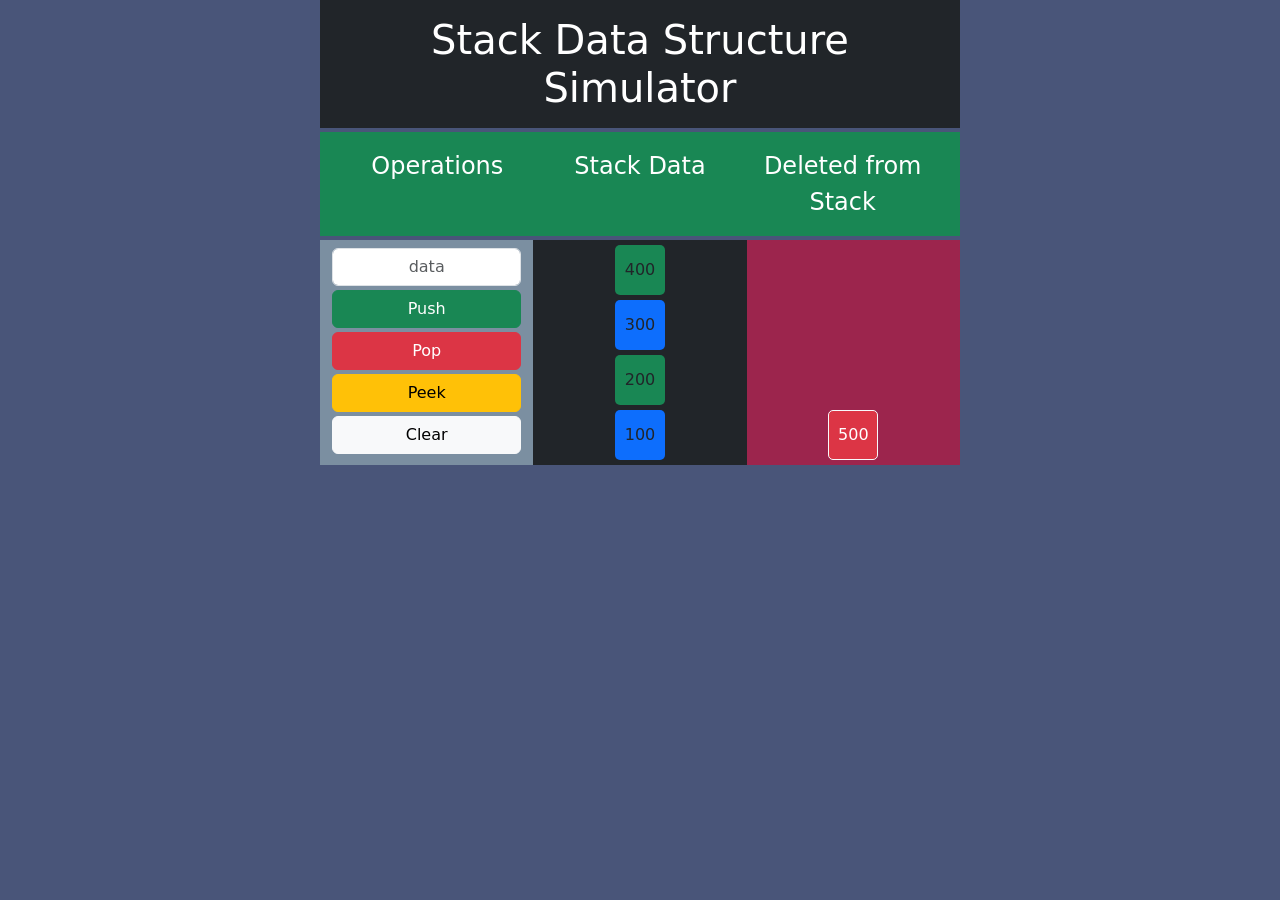
==== index.html @ 81d8ad12 "Add files via upload" ====
<!DOCTYPE html>
<html lang="en">
<head>
    <meta charset="UTF-8">
    <meta http-equiv="X-UA-Compatible" content="IE=edge">
    <meta name="viewport" content="width=device-width, initial-scale=1.0">
    <title>Stack Data Structure Simulator</title>
    <link href="https://cdn.jsdelivr.net/npm/bootstrap@5.2.3/dist/css/bootstrap.min.css" rel="stylesheet" integrity="sha384-rbsA2VBKQhggwzxH7pPCaAqO46MgnOM80zW1RWuH61DGLwZJEdK2Kadq2F9CUG65" crossorigin="anonymous">
    <script src="https://cdn.jsdelivr.net/npm/bootstrap@5.2.3/dist/js/bootstrap.bundle.min.js" integrity="sha384-kenU1KFdBIe4zVF0s0G1M5b4hcpxyD9F7jL+jjXkk+Q2h455rYXK/7HAuoJl+0I4" crossorigin="anonymous"></script>
    <script src="https://code.jquery.com/jquery-3.6.3.min.js" integrity="sha256-pvPw+upLPUjgMXY0G+8O0xUf+/Im1MZjXxxgOcBQBXU=" crossorigin="anonymous"></script>
    <script src="stack.js"></script>
    <link href="style.css" rel="stylesheet">
</head>
<body>
    <div class="container col-sm-6">
        <div class="row ">
            <h1 class="display-7 p-3 mb-1 text-center text-bg-dark">Stack Data Structure Simulator</h1>
        </div>
        <div class="row text-bg-success p-3 mb-1">
            <div class="col text-center fs-4">Operations</div>
            <div class="col text-center fs-4">Stack Data</div>
            <div class="col text-center fs-4">Deleted from Stack</div>
        </div>
        <div class="row bg-danger">
            
            <div class="col bg-7B8FA1">
                <div class="d-grid gap-1 col mx-auto">
                    <input type="text" class="form-control text-center mt-2" placeholder="data" aria-label="data">
                    <button class="btn btn-success" type="button">Push</button>
                    <button class="btn btn-danger" type="button">Pop</button>
                    <button class="btn btn-warning" type="button">Peek</button>
                    <button class="btn btn-light" type="button">Clear</button>
                </div>
            </div>
            <div id="stack" class="d-block justify-content-center col bg-dark">
                
            </div>
            <div class="col popped bg-9C254D">
                <div class="row pop text-bg-danger border border-light">
                    500
                </div>
            </div>
        </div>
        
       
    </div>
</body>
</html>
---- style.css ----
body{
    background-color: #495579;
}
#stack{
    align-items: center;
}
.push, .pop{
   width: 50px;
   height: 50px;
   border-radius: 5px;
   margin:  5px auto;
   align-content: center;
   justify-content: center;
}
.pop{
    width: 50px;
    height: 50px;
    border-radius: 5px;
   
   
}
 .popped{
    display: flex;
    justify-content: flex-end;
    flex-direction: column;
 }
.bg-7B8FA1{
    background-color: #7B8FA1;
}   
.bg-9C254D{
    background-color: #9C254D;
}
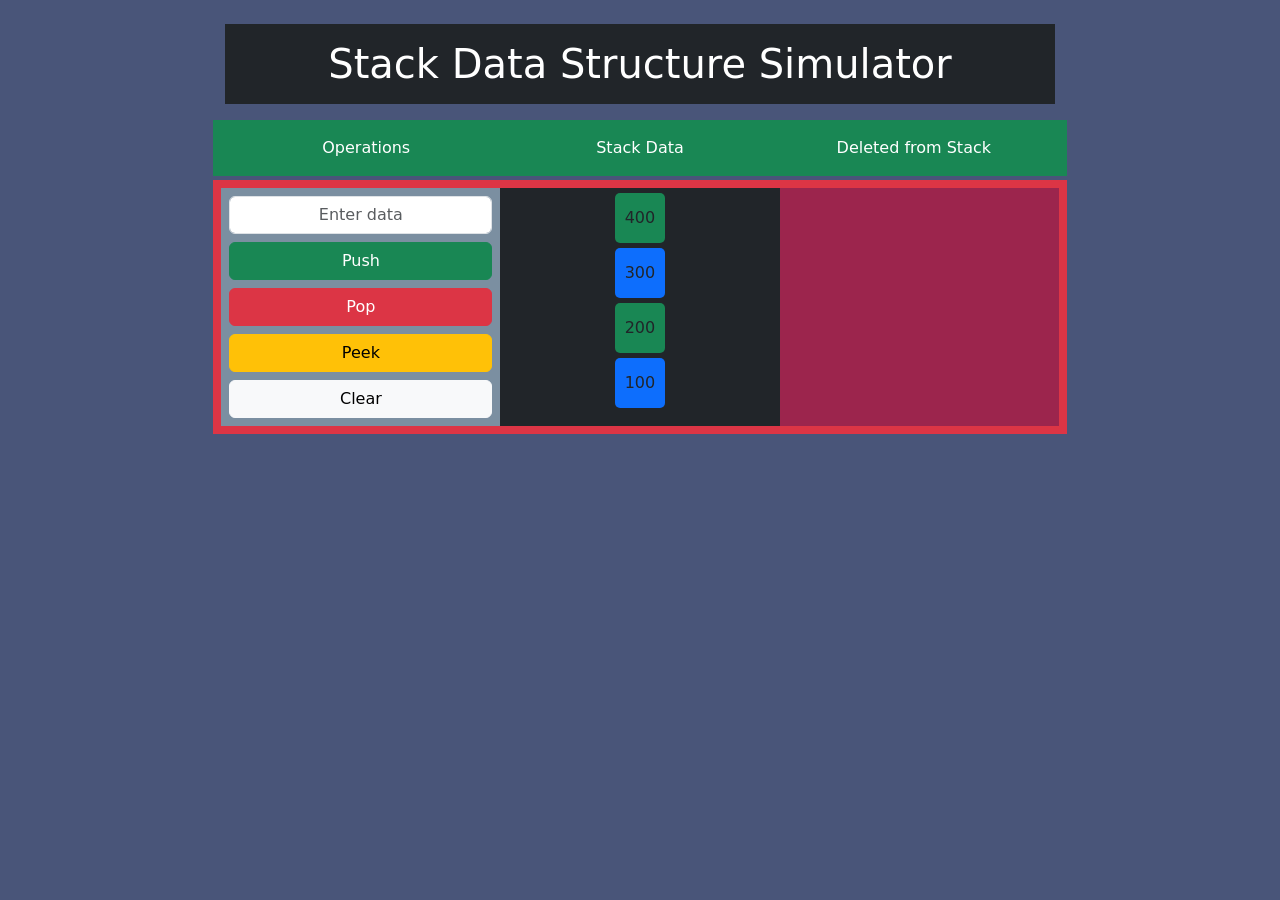
==== commit a0902065: "Refactor index.html structure and styles" ====
--- a/index.html
+++ b/index.html
@@ -1,48 +1,56 @@
+
 <!DOCTYPE html>
 <html lang="en">
 <head>
     <meta charset="UTF-8">
-    <meta http-equiv="X-UA-Compatible" content="IE=edge">
     <meta name="viewport" content="width=device-width, initial-scale=1.0">
     <title>Stack Data Structure Simulator</title>
-    <link href="https://cdn.jsdelivr.net/npm/bootstrap@5.2.3/dist/css/bootstrap.min.css" rel="stylesheet" integrity="sha384-rbsA2VBKQhggwzxH7pPCaAqO46MgnOM80zW1RWuH61DGLwZJEdK2Kadq2F9CUG65" crossorigin="anonymous">
-    <script src="https://cdn.jsdelivr.net/npm/bootstrap@5.2.3/dist/js/bootstrap.bundle.min.js" integrity="sha384-kenU1KFdBIe4zVF0s0G1M5b4hcpxyD9F7jL+jjXkk+Q2h455rYXK/7HAuoJl+0I4" crossorigin="anonymous"></script>
-    <script src="https://code.jquery.com/jquery-3.6.3.min.js" integrity="sha256-pvPw+upLPUjgMXY0G+8O0xUf+/Im1MZjXxxgOcBQBXU=" crossorigin="anonymous"></script>
-    <script src="stack.js"></script>
+
+    <link href="https://cdn.jsdelivr.net/npm/bootstrap@5.2.3/dist/css/bootstrap.min.css" rel="stylesheet">
     <link href="style.css" rel="stylesheet">
 </head>
 <body>
-    <div class="container col-sm-6">
-        <div class="row ">
-            <h1 class="display-7 p-3 mb-1 text-center text-bg-dark">Stack Data Structure Simulator</h1>
-        </div>
-        <div class="row text-bg-success p-3 mb-1">
-            <div class="col text-center fs-4">Operations</div>
-            <div class="col text-center fs-4">Stack Data</div>
-            <div class="col text-center fs-4">Deleted from Stack</div>
-        </div>
-        <div class="row bg-danger">
-            
-            <div class="col bg-7B8FA1">
-                <div class="d-grid gap-1 col mx-auto">
-                    <input type="text" class="form-control text-center mt-2" placeholder="data" aria-label="data">
-                    <button class="btn btn-success" type="button">Push</button>
-                    <button class="btn btn-danger" type="button">Pop</button>
-                    <button class="btn btn-warning" type="button">Peek</button>
-                    <button class="btn btn-light" type="button">Clear</button>
-                </div>
-            </div>
-            <div id="stack" class="d-block justify-content-center col bg-dark">
-                
-            </div>
-            <div class="col popped bg-9C254D">
-                <div class="row pop text-bg-danger border border-light">
-                    500
-                </div>
+
+<div class="container col-sm-10 col-md-8 mt-4">
+    <h1 class="display-6 p-3 mb-3 text-center text-bg-dark">
+        Stack Data Structure Simulator
+    </h1>
+
+    <div class="row text-bg-success p-3 mb-1 text-center">
+        <div class="col">Operations</div>
+        <div class="col">Stack Data</div>
+        <div class="col">Deleted from Stack</div>
+    </div>
+
+    <div class="row bg-danger p-2">
+
+        <div class="col-4 bg-7B8FA1 p-2">
+            <input type="text" id="stackInput"
+                class="form-control text-center mb-2"
+                placeholder="Enter data">
+
+            <div class="d-grid gap-2">
+                <button id="pushBtn" class="btn btn-success">Push</button>
+                <button id="popBtn" class="btn btn-danger">Pop</button>
+                <button id="peekBtn" class="btn btn-warning">Peek</button>
+                <button id="clearBtn" class="btn btn-light">Clear</button>
             </div>
         </div>
-        
-       
+
+        <div id="stack" class="col-4 bg-dark stack-area">
+        </div>
+
+        <div class="col-4 popped bg-9C254D">
+            <div id="deleted" class="deleted-area"></div>
+        </div>
+
     </div>
+
+    <p id="message" class="text-center mt-3 fw-bold text-white"></p>
+</div>
+
+<script src="https://code.jquery.com/jquery-3.6.3.min.js"></script>
+<script src="stack.js"></script>
+
 </body>
-</html>+</html>
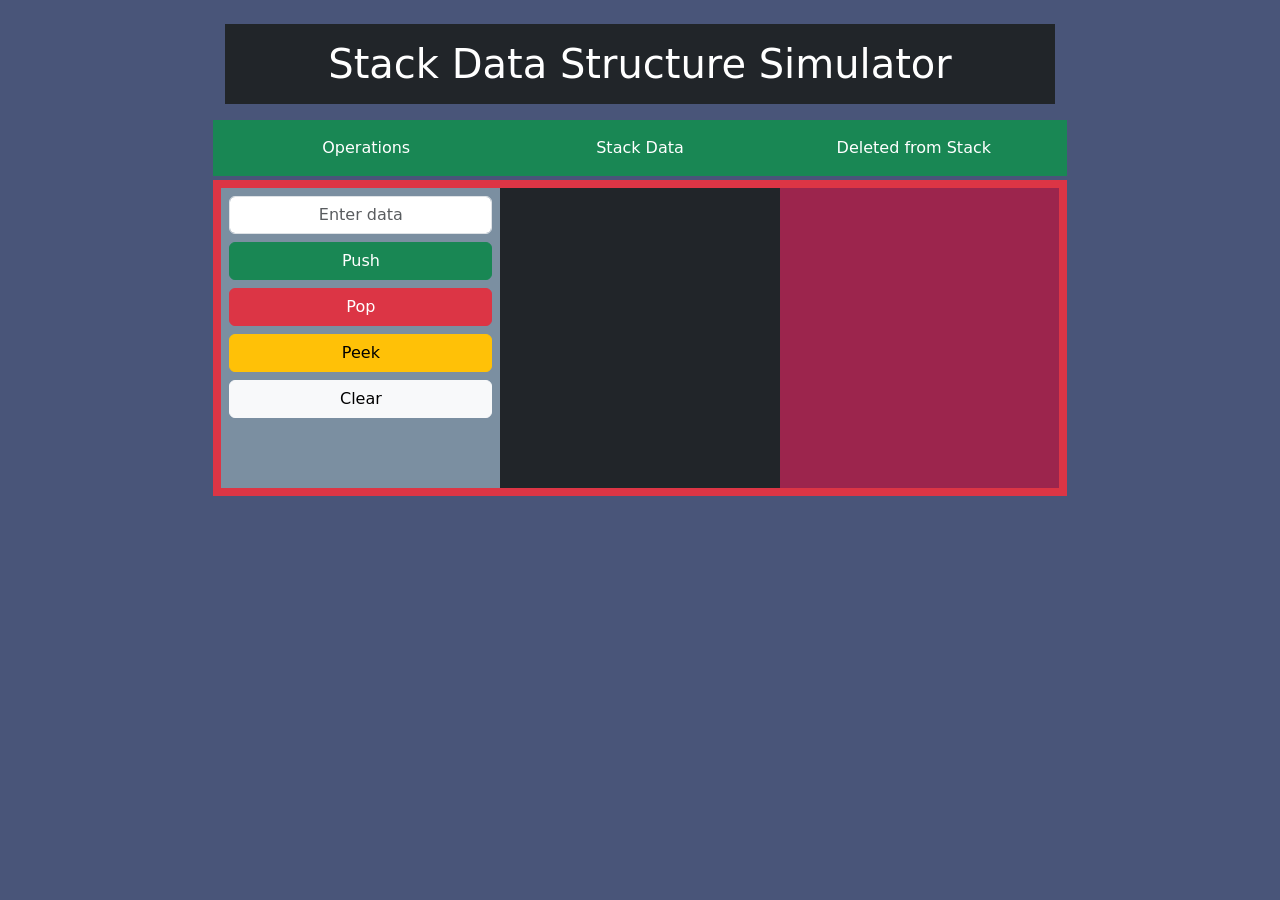
==== commit 770cf0e9: "Complete stack simulator" ====
--- a/index.html
+++ b/index.html
@@ -1,4 +1,3 @@
-
 <!DOCTYPE html>
 <html lang="en">
 <head>
--- a/style.css
+++ b/style.css
@@ -1,32 +1,60 @@
-body{
+
+body {
     background-color: #495579;
 }
-#stack{
+
+.stack-area {
+    display: flex;
+    flex-direction: column;
+    justify-content: flex-end;
     align-items: center;
+    min-height: 300px;
+    padding: 10px;
 }
-.push, .pop{
-   width: 50px;
-   height: 50px;
-   border-radius: 5px;
-   margin:  5px auto;
-   align-content: center;
-   justify-content: center;
-}
-.pop{
+
+.push, .pop {
     width: 50px;
     height: 50px;
     border-radius: 5px;
-   
-   
+    margin: 5px auto;
+    display: flex;
+    align-items: center;
+    justify-content: center;
+    color: white;
+    font-weight: bold;
+    background-color: #0d6efd;
 }
- .popped{
+
+.top-item {
+    background-color: #ffc107;
+    color: black;
+    border: 3px solid white;
+}
+
+.pop {
+    background-color: #dc3545;
+}
+
+.popped {
     display: flex;
     justify-content: flex-end;
     flex-direction: column;
- }
-.bg-7B8FA1{
+    min-height: 300px;
+    padding: 10px;
+}
+
+.deleted-area {
+    text-align: center;
+}
+
+.bg-7B8FA1 {
     background-color: #7B8FA1;
-}   
-.bg-9C254D{
+}
+
+.bg-9C254D {
     background-color: #9C254D;
-}+}
+
+#message {
+    min-height: 25px;
+}
